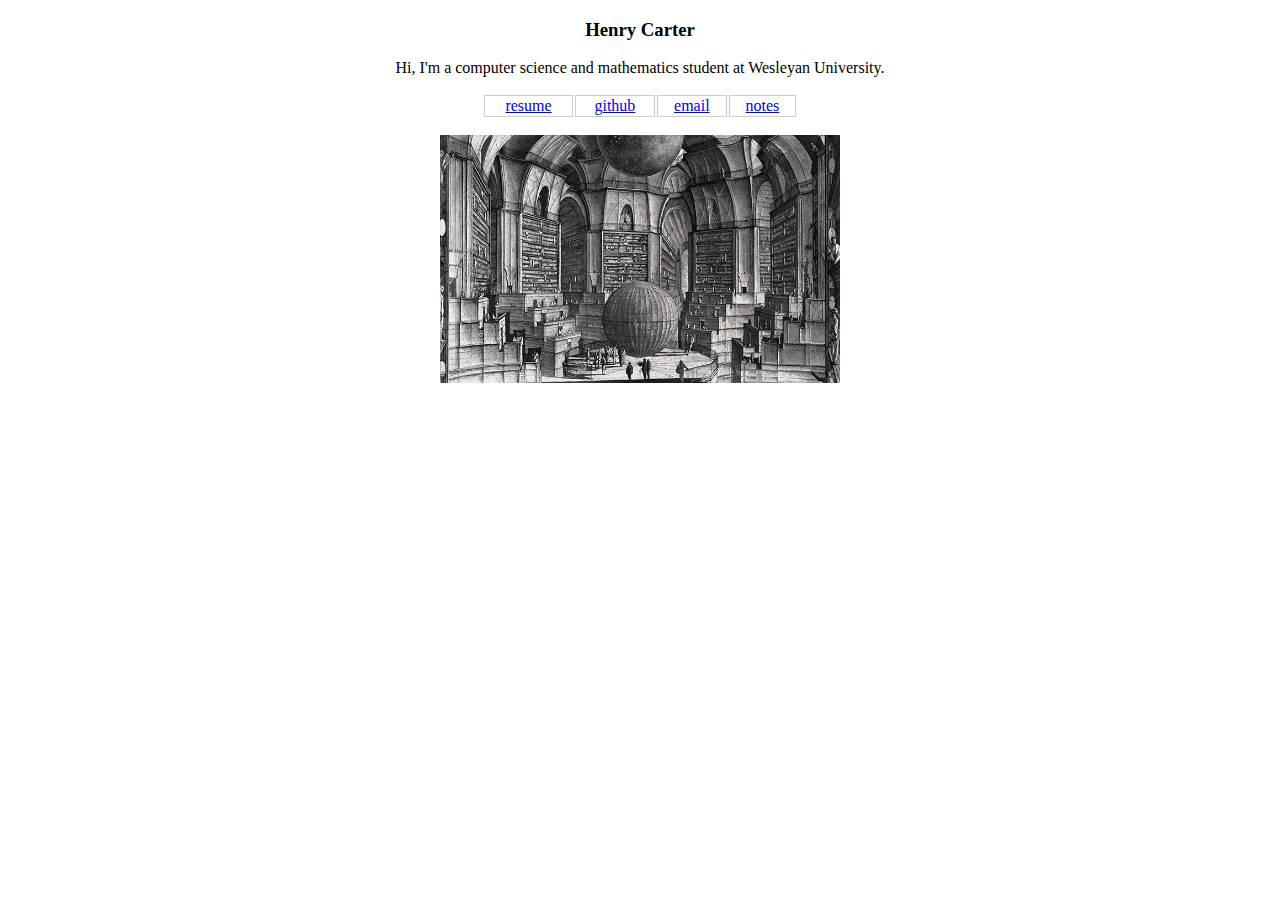
==== index.html @ 965565a5 "adding recurrence notes" ====
<!DOCTYPE html>
<html>
	<head>
		<title>Henry Carter</title>
		<style>
			img.resize {
				width: 400px;
				height: auto;
				display: block;
				margin-left: auto;
				margin-right: auto;
			}

			h3, p, td {
				text-align: center;
			}

			td {
				border: 1px #cccccc solid;
			}

			table {
				margin-left: auto;
				margin-right: auto;
				width: 25%;
			}

			figure {
  				display: block;
  				margin-top: 1em;
  				margin-bottom: 1em;
  				margin-left: 40px;
  				margin-right: 40px;
			}

			figcaption {
  				background-color: white;
  				color: black;
  				font-style: italic;
  				padding: 2px;
  				text-align: center;
			}
		</style>
	</head>

	<body>
		<h3>Henry Carter</h3>
		<p>Hi, I'm a computer science and mathematics student at Wesleyan University.</p>
		<table>
			<tr>
				<td><a href="pdfs/Resume.pdf" target="_blank">resume</a></td>
				<td><a href="https://github.com/hcarter6" target="_blank">github</a></td>
				<td><a href="mailto:hccarter@wesleyan.edu">email</a></td>
				<td><a href="notes.html">notes</a></td>
			</tr>
		</table>
		<figure>
			<img class = "resize" src="libraryofbabel.jpg">
		</figure>
	</body>
</html>
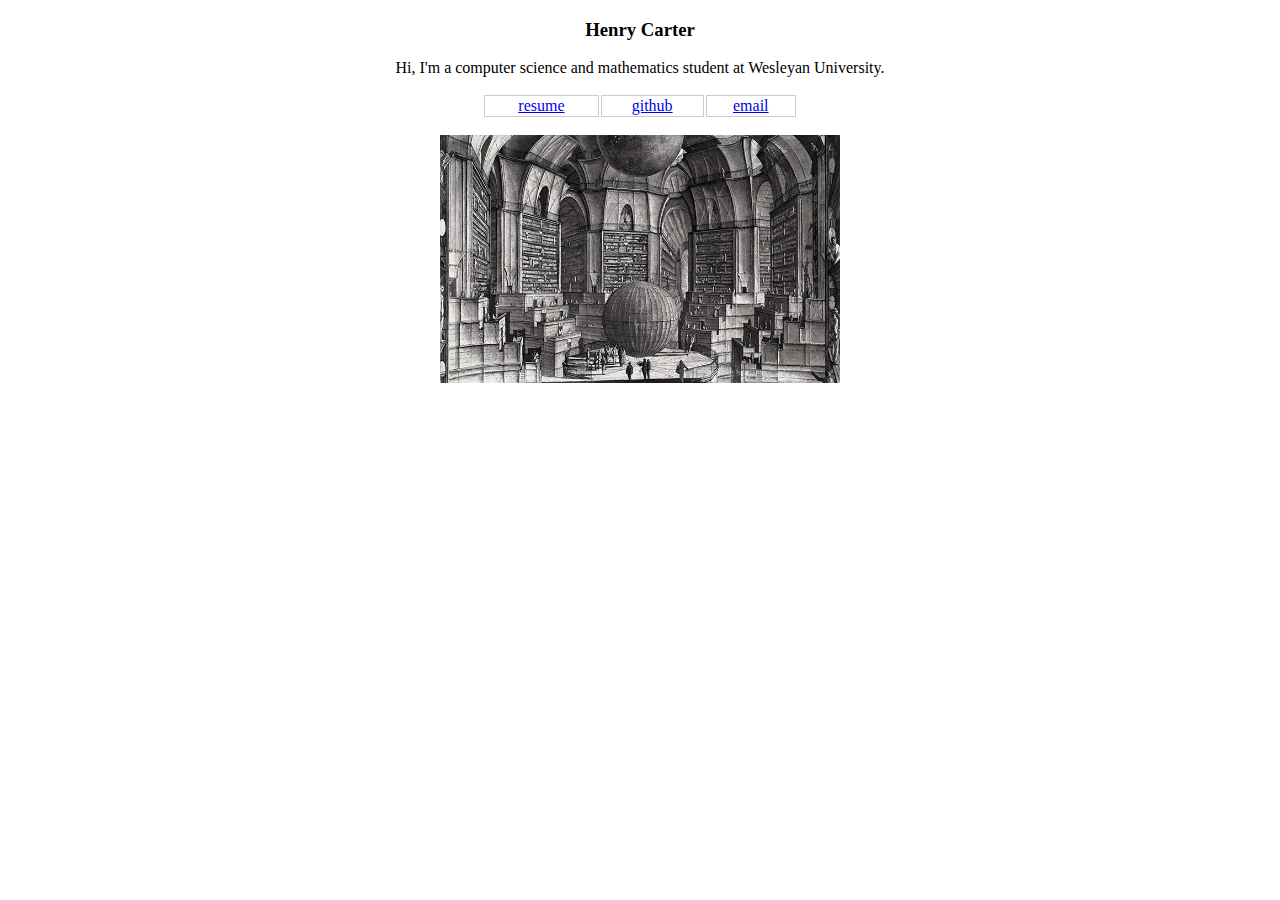
==== commit 64dcff2b: "rm notes" ====
--- a/index.html
+++ b/index.html
@@ -51,7 +51,6 @@
 				<td><a href="pdfs/Resume.pdf" target="_blank">resume</a></td>
 				<td><a href="https://github.com/hcarter6" target="_blank">github</a></td>
 				<td><a href="mailto:hccarter@wesleyan.edu">email</a></td>
-				<td><a href="notes.html">notes</a></td>
 			</tr>
 		</table>
 		<figure>
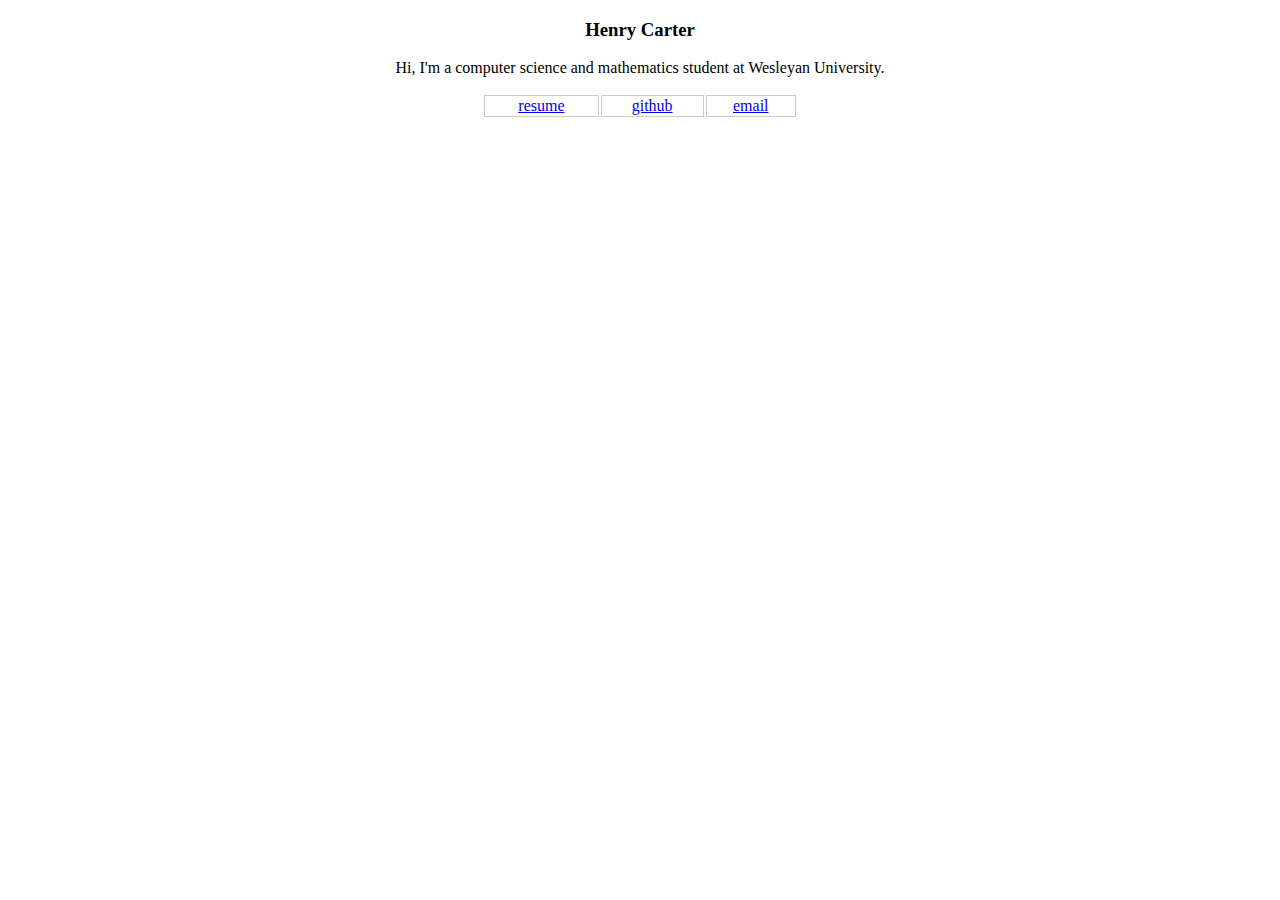
==== commit 6f0d816f: "add css" ====
--- a/index.html
+++ b/index.html
@@ -2,45 +2,7 @@
 <html>
 	<head>
 		<title>Henry Carter</title>
-		<style>
-			img.resize {
-				width: 400px;
-				height: auto;
-				display: block;
-				margin-left: auto;
-				margin-right: auto;
-			}
-
-			h3, p, td {
-				text-align: center;
-			}
-
-			td {
-				border: 1px #cccccc solid;
-			}
-
-			table {
-				margin-left: auto;
-				margin-right: auto;
-				width: 25%;
-			}
-
-			figure {
-  				display: block;
-  				margin-top: 1em;
-  				margin-bottom: 1em;
-  				margin-left: 40px;
-  				margin-right: 40px;
-			}
-
-			figcaption {
-  				background-color: white;
-  				color: black;
-  				font-style: italic;
-  				padding: 2px;
-  				text-align: center;
-			}
-		</style>
+		<link rel="stylesheet" href="style.css">
 	</head>
 
 	<body>
@@ -53,8 +15,5 @@
 				<td><a href="mailto:hccarter@wesleyan.edu">email</a></td>
 			</tr>
 		</table>
-		<figure>
-			<img class = "resize" src="libraryofbabel.jpg">
-		</figure>
 	</body>
 </html>
--- a/style.css
+++ b/style.css
@@ -0,0 +1,37 @@
+img.resize {
+	width: 400px;
+	height: auto;
+	display: block;
+	margin-left: auto;
+	margin-right: auto;
+}
+
+h3, p, td {
+	text-align: center;
+}
+
+td {
+	border: 1px #cccccc solid;
+}
+
+table {
+	margin-left: auto;
+	margin-right: auto;
+	width: 25%;
+}
+
+figure {
+  	display: block;
+  	margin-top: 1em;
+  	margin-bottom: 1em;
+  	margin-left: 40px;
+  	margin-right: 40px;
+}
+
+figcaption {
+  	background-color: white;
+  	color: black;
+    font-style: italic;
+  	padding: 2px;
+  	text-align: center;
+}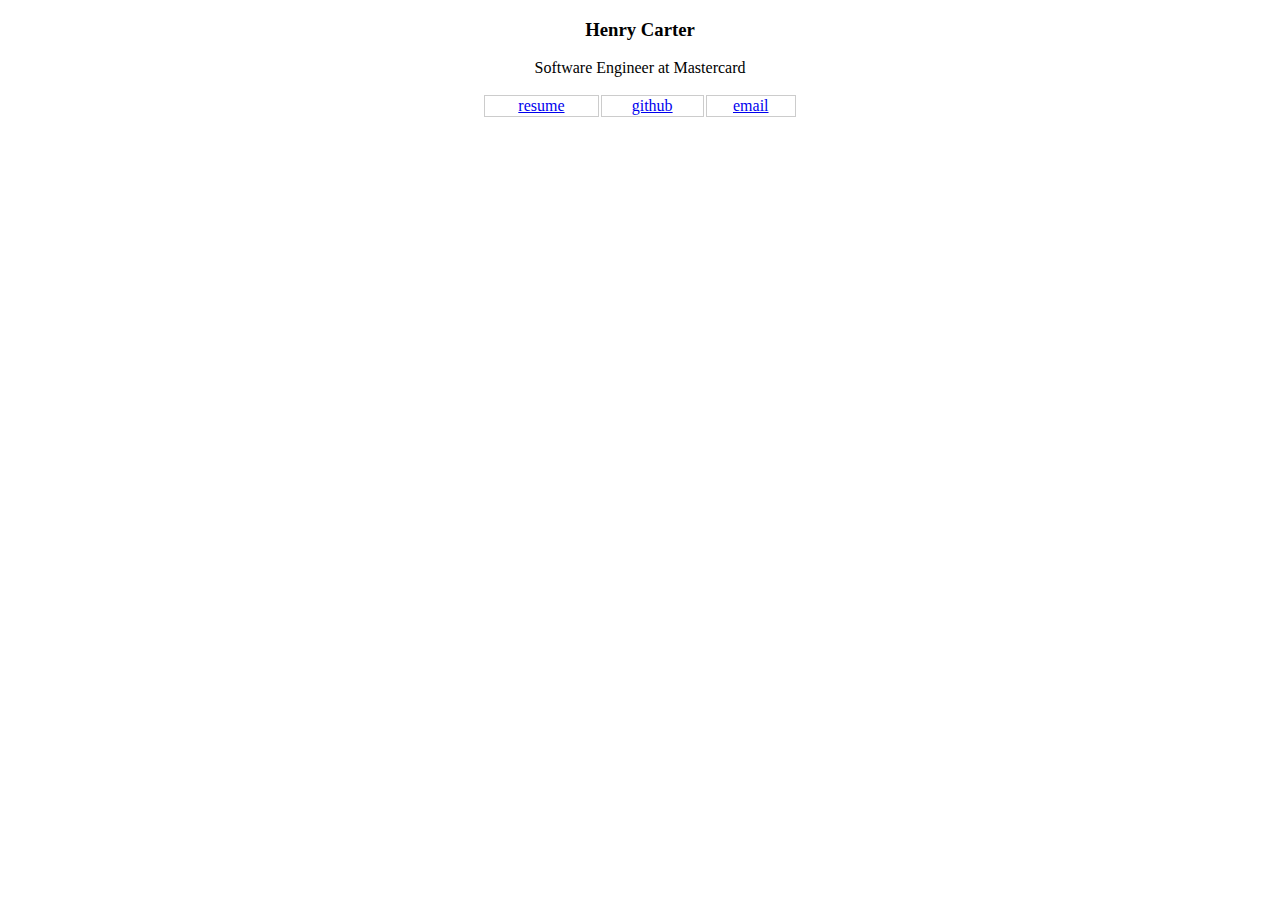
==== commit a3b5a5ea: "Update index" ====
--- a/index.html
+++ b/index.html
@@ -7,12 +7,12 @@
 
 	<body>
 		<h3>Henry Carter</h3>
-		<p>Hi, I'm a computer science and mathematics student at Wesleyan University.</p>
+		<p>Software Engineer at Mastercard</p>
 		<table>
 			<tr>
 				<td><a href="pdfs/Resume.pdf" target="_blank">resume</a></td>
 				<td><a href="https://github.com/hcarter6" target="_blank">github</a></td>
-				<td><a href="mailto:hccarter@wesleyan.edu">email</a></td>
+				<td><a href="mailto:henry.c.carter@gmail.edu">email</a></td>
 			</tr>
 		</table>
 	</body>
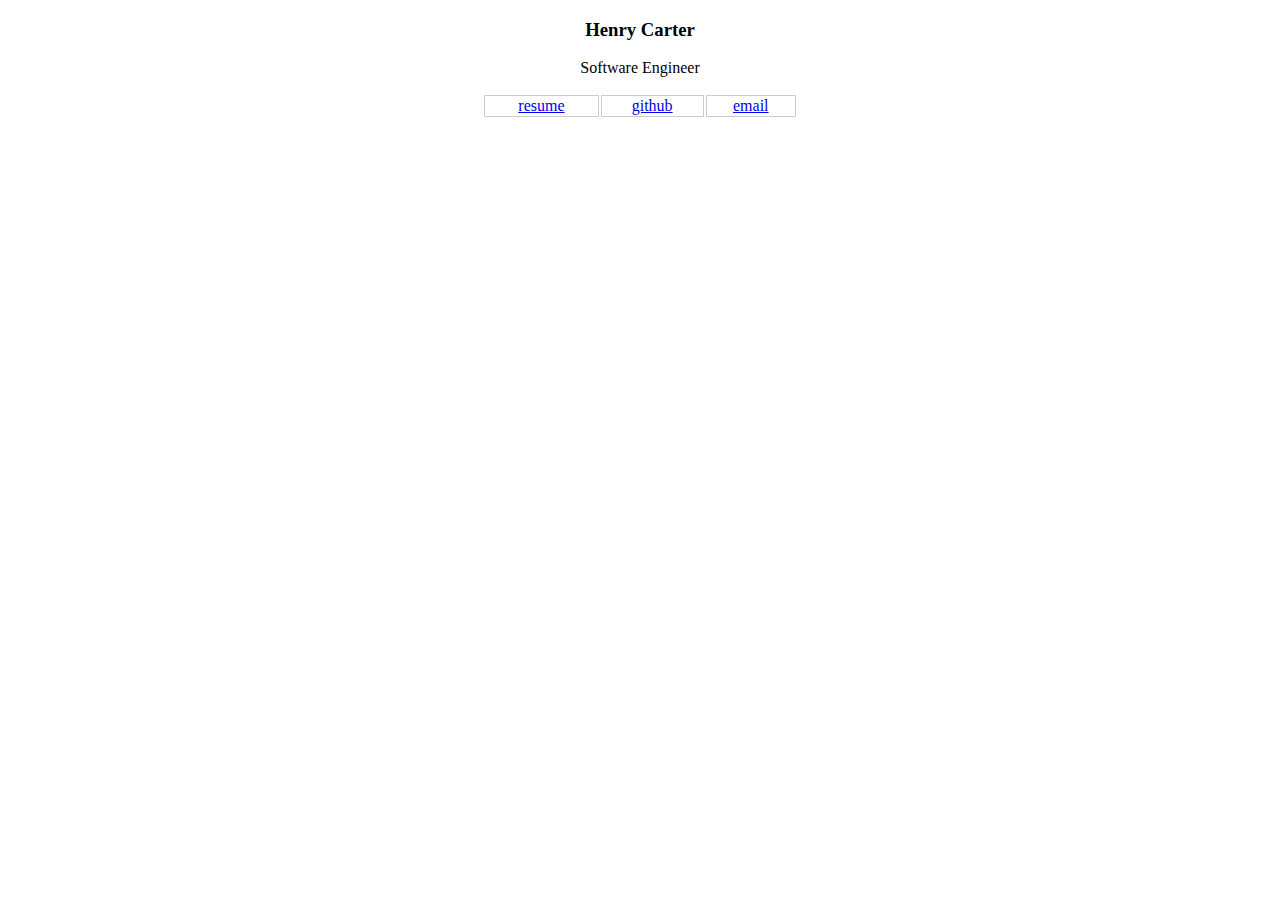
==== commit b89fd01b: "Update" ====
--- a/index.html
+++ b/index.html
@@ -7,7 +7,7 @@
 
 	<body>
 		<h3>Henry Carter</h3>
-		<p>Software Engineer at Mastercard</p>
+		<p>Software Engineer</p>
 		<table>
 			<tr>
 				<td><a href="pdfs/Resume.pdf" target="_blank">resume</a></td>
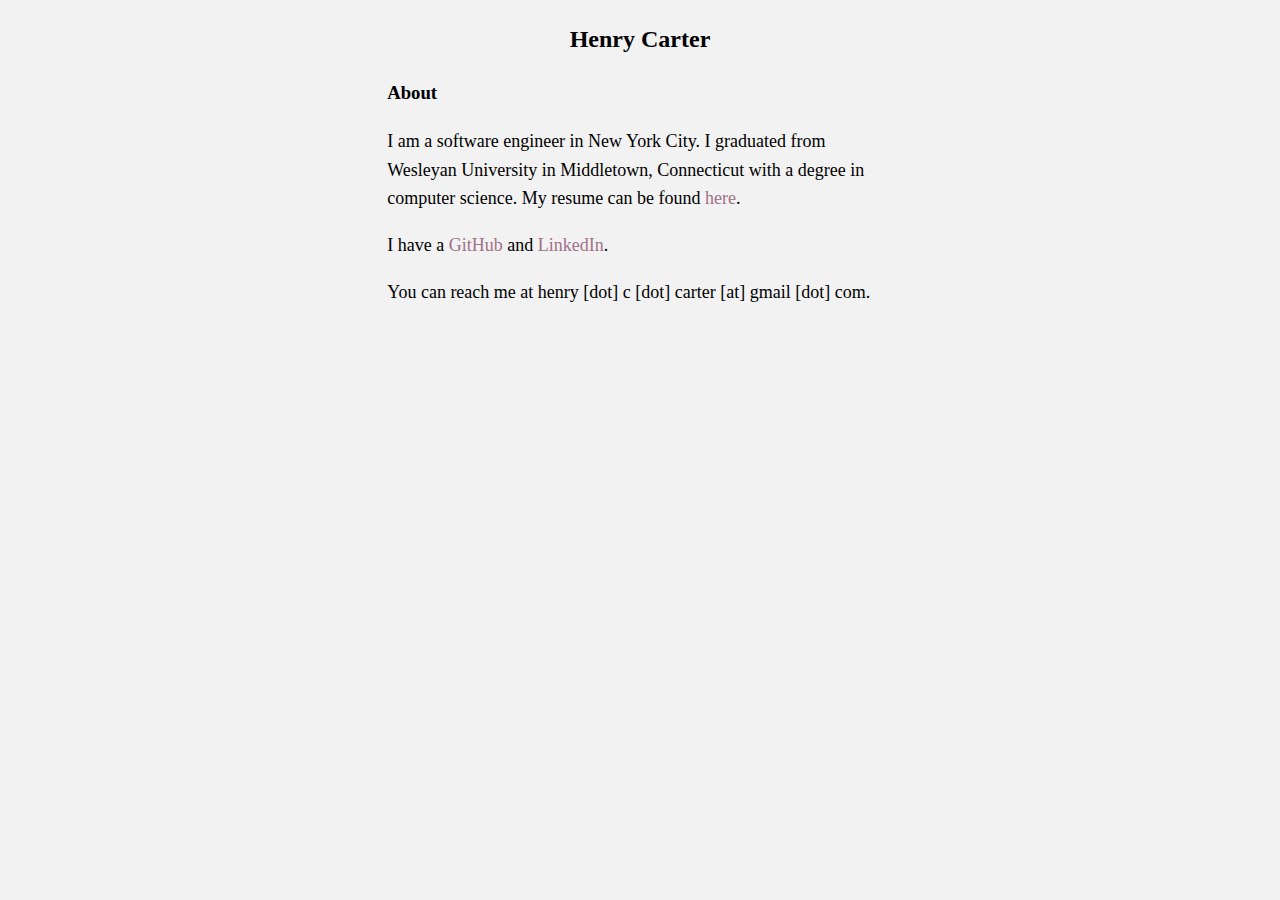
==== commit 3d3181b0: "various improvements" ====
--- a/index.html
+++ b/index.html
@@ -6,14 +6,16 @@
 	</head>
 
 	<body>
-		<h3>Henry Carter</h3>
-		<p>Software Engineer</p>
-		<table>
-			<tr>
-				<td><a href="pdfs/Resume.pdf" target="_blank">resume</a></td>
-				<td><a href="https://github.com/hcarter6" target="_blank">github</a></td>
-				<td><a href="mailto:henry.c.carter@gmail.edu">email</a></td>
-			</tr>
-		</table>
+		<div>
+			<h2>Henry Carter</h2>
+		</div>
+		<div>
+			<h3>About</h3>
+		</div>
+		<div>
+			<p>I am a software engineer in New York City. I graduated from Wesleyan University in Middletown, Connecticut with a degree in computer science. My resume can be found <a href="pdfs/Updated Resume Nov 2024.pdf" target="_blank">here</a>.</p>
+			<p>I have a <a href="https://github.com/hcarter6" target="_blank">GitHub</a> and <a href="https://www.linkedin.com/in/hc-carter/" target="_blank">LinkedIn</a>.</p>
+			<p>You can reach me at henry [dot] c [dot] carter [at] gmail [dot] com.</p>
+		</div>
 	</body>
 </html>
--- a/style.css
+++ b/style.css
@@ -6,26 +6,24 @@
 	margin-right: auto;
 }
 
-h3, p, td {
+h2 {
 	text-align: center;
 }
 
-td {
-	border: 1px #cccccc solid;
-}
-
-table {
-	margin-left: auto;
-	margin-right: auto;
-	width: 25%;
+h2, h3, p{
+	font-family: 'Palatino';
+	line-height: 1.6;
 }
 
 figure {
   	display: block;
+		margin: 0 auto;
+		/*
   	margin-top: 1em;
   	margin-bottom: 1em;
   	margin-left: 40px;
   	margin-right: 40px;
+		*/
 }
 
 figcaption {
@@ -34,4 +32,32 @@
     font-style: italic;
   	padding: 2px;
   	text-align: center;
+}
+
+body {
+	background-color: rgb(242, 242, 242);
+}
+
+div {
+	width: 40%;
+	margin: 0 auto;
+	text-align: left;
+}
+
+p {
+	font-size: large;
+}
+
+a:link {
+	color: rgb(161, 113, 136);
+	text-decoration: none;
+}
+
+a:visited {
+	color: rgb(161, 113, 136);
+	text-decoration: none;
+}
+
+a:hover {
+	color: rgb(176, 58, 115)
 }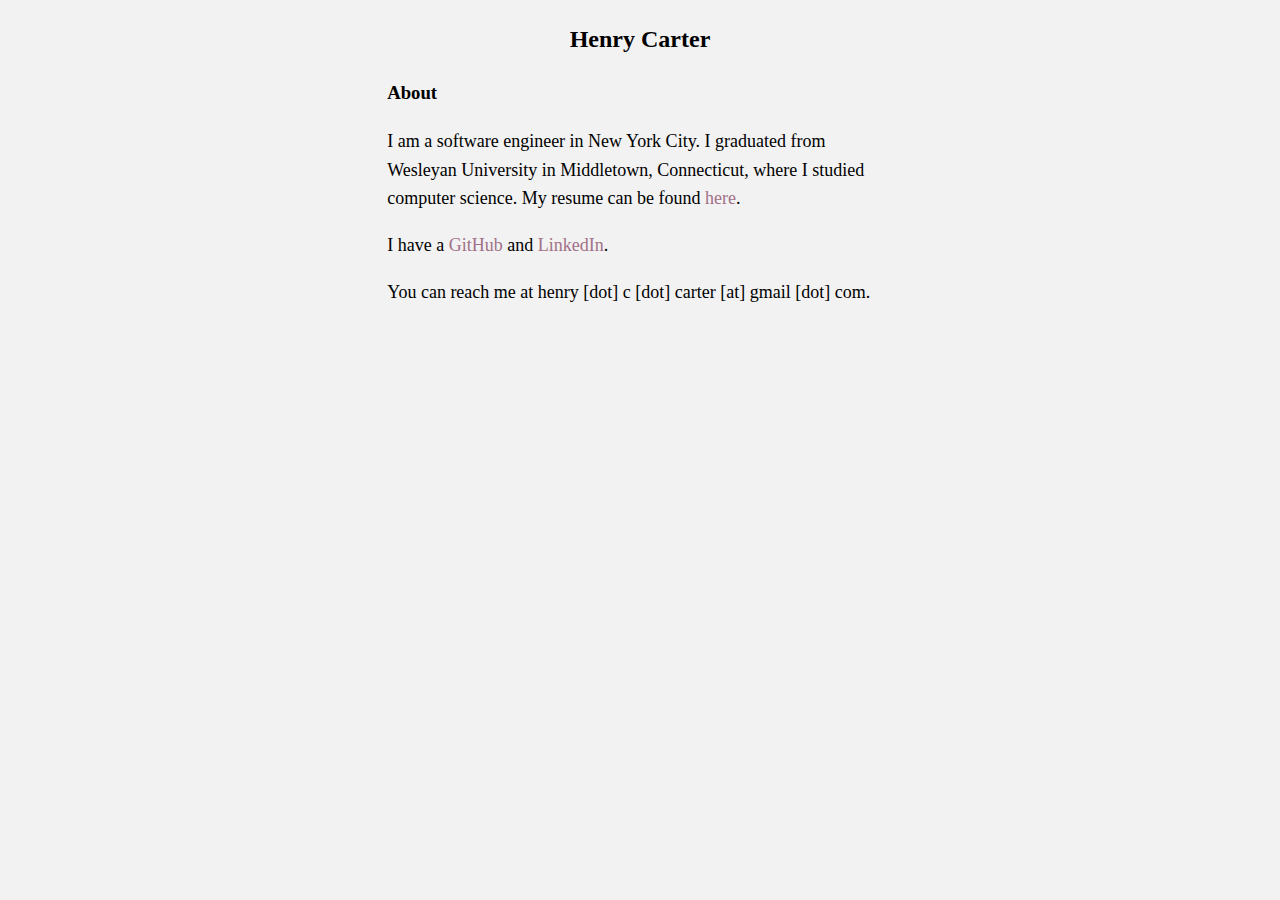
==== commit f90b37dd: "revision" ====
--- a/index.html
+++ b/index.html
@@ -13,7 +13,7 @@
 			<h3>About</h3>
 		</div>
 		<div>
-			<p>I am a software engineer in New York City. I graduated from Wesleyan University in Middletown, Connecticut with a degree in computer science. My resume can be found <a href="pdfs/Updated Resume Nov 2024.pdf" target="_blank">here</a>.</p>
+			<p>I am a software engineer in New York City. I graduated from Wesleyan University in Middletown, Connecticut, where I studied computer science. My resume can be found <a href="pdfs/Updated Resume Nov 2024.pdf" target="_blank">here</a>.</p>
 			<p>I have a <a href="https://github.com/hcarter6" target="_blank">GitHub</a> and <a href="https://www.linkedin.com/in/hc-carter/" target="_blank">LinkedIn</a>.</p>
 			<p>You can reach me at henry [dot] c [dot] carter [at] gmail [dot] com.</p>
 		</div>
